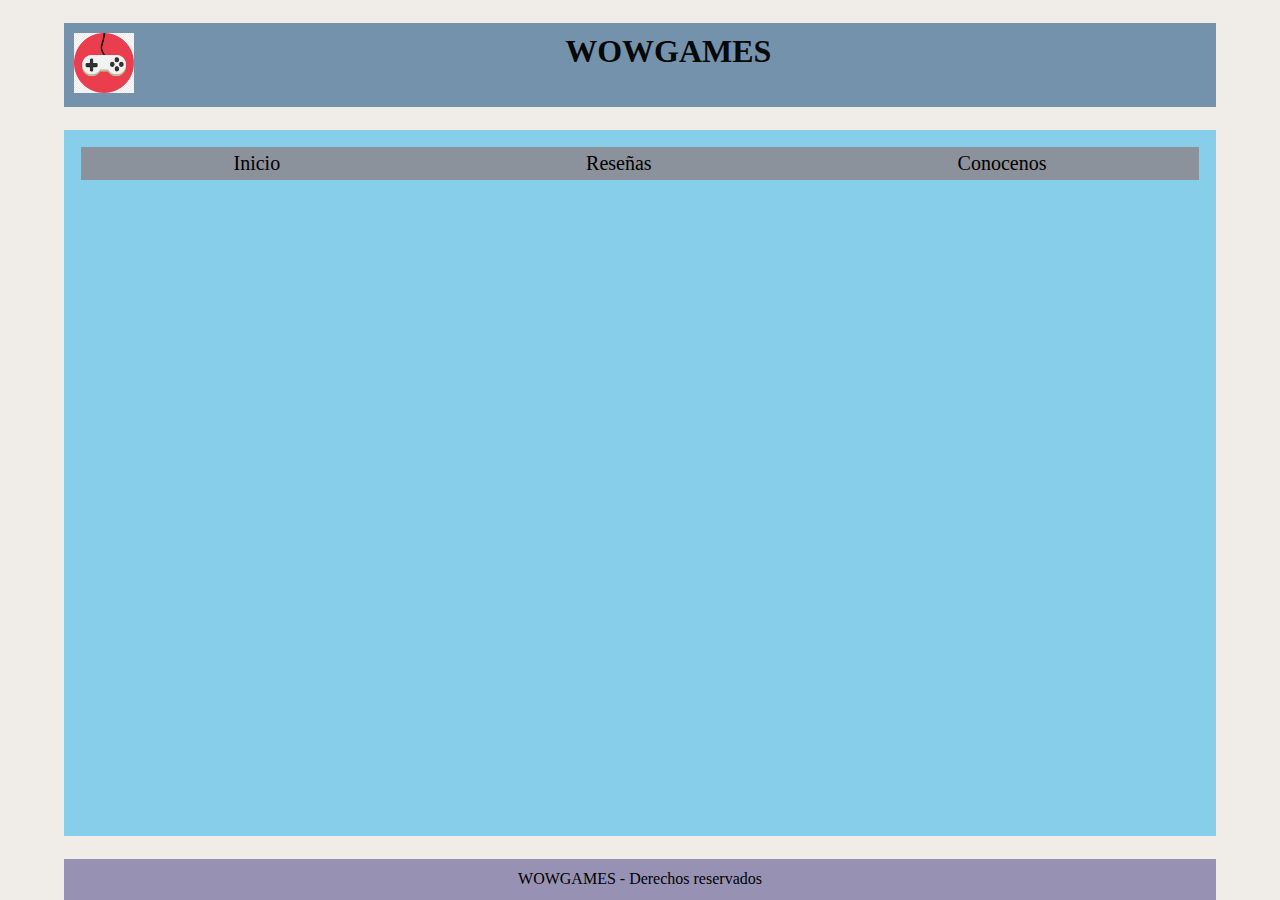
==== index.html @ f05f1eb1 "Subiendo los archivos" ====
<!DOCTYPE html>
<html lang="en">
<head>
    <meta charset="UTF-8">
    <meta http-equiv="X-UA-Compatible" content="IE=edge">
    <meta name="viewport" content="width=device-width, initial-scale=1.0">
    <link rel="stylesheet" href="css/style.css">
    <title>Practica</title>
</head>
<body>
    <header>
        <div class="header_logo">
            <img src="img/game.png" alt="Logo videojuegos">
        </div>
        <div class="header_nombre">
            <h1>WOWGAMES</h1>
        </div>
    </header>
    <nav>
        <ul>
            <li><a href="index.html">Inicio</a></li>
            <li><a href="menu.html">Reseñas</a></li>
            <li><a href="conoce.html">Conocenos</a></li>
        </ul>
    </nav>
    <div class="seccion_principal">
        <main>
          
           
           
        </main>
        
    </div>
    <footer>
        <p>WOWGAMES - Derechos reservados</p>
    </footer>
</body>
</html>
---- css/style.css ----
*{
    box-sizing: border-box;
    margin: 0;
    font-family: Georgia, 'Times New Roman', Times, serif;
}

/* GENERALES*/

body{
    width: min(90%, 1200px);
    background-color: rgb(240, 237, 232);
    display: flex;
    flex-direction: column;
    min-height: 100vh;
    margin: 0 auto;
}

a{
    text-decoration: none; /* Desaparece subrayado de enlaces*/
    font-size: 20px;
    color: black;
    font-weight: 300;

}

/* HEADER */

header{
    width: 100%;
    background-color: rgb(117, 146, 173);
    margin-bottom: 2%;
    margin-top: 2%;
    display: flex;
    padding: 10px;
}

header .header_logo{
    width: 15%;
    
}
header .header_logo img{
    width: 60px;
    height: 60px;
    
}

header .header_nombre{
    width: 75%; 
}

header .header_nombre h1{
    color: rgb(7, 8, 8);
    text-align: center;
}

/* NAVEGACION */

nav{
    width: 100%;
    background-color: skyblue;
    padding: 1%; 
}

nav ul{
    list-style-type: none; /* quitar viñetas */
    display: flex;
   /* justify-content: space-around;*/
    margin: 0;
    padding: 5px;
}

nav ul li{
    background-color: rgb(140, 146, 155);
    flex: auto;
    text-align: center;
    padding: 5px;
}

nav ul li:hover{
    background-color: rgb(40, 199, 199);
    color: rgb(0, 255, 170);
    
}

nav ul li a:hover{
    color: rgb(0, 255, 170);
}

@media screen and (max-width: 768px) {
    nav ul{
        flex-direction: column;
    }
}

/* SECCION PRINCIPAL */

.seccion_principal{
    width: 100%;
    display: flex;
    flex-grow: 1;
    background-color: skyblue;
}

.seccion_principal img{
    width: 100%;
    display: block;
    margin: auto;
    padding: 1%;
}

footer{
    width: 100%;
    background-color: rgb(151, 146, 180);
    text-align: center;
    margin-top: 2%;
    padding: 1%;
}
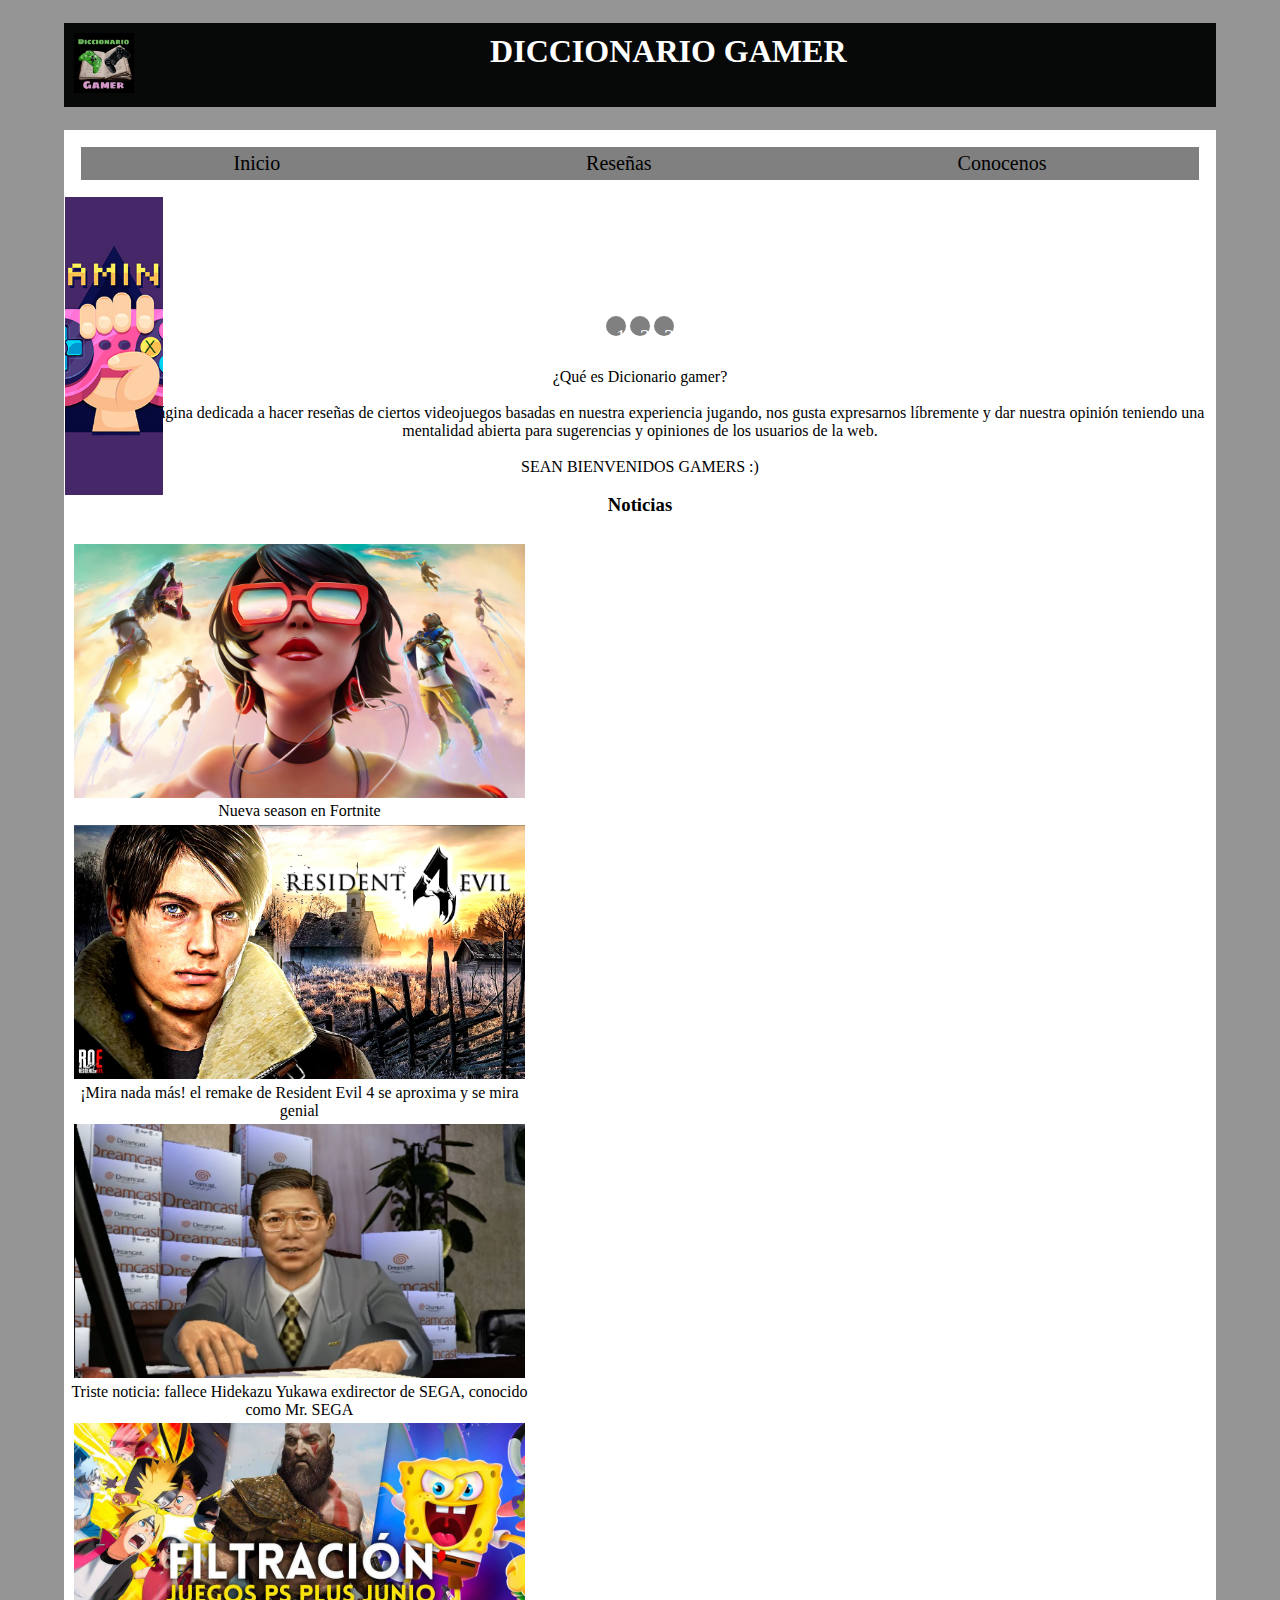
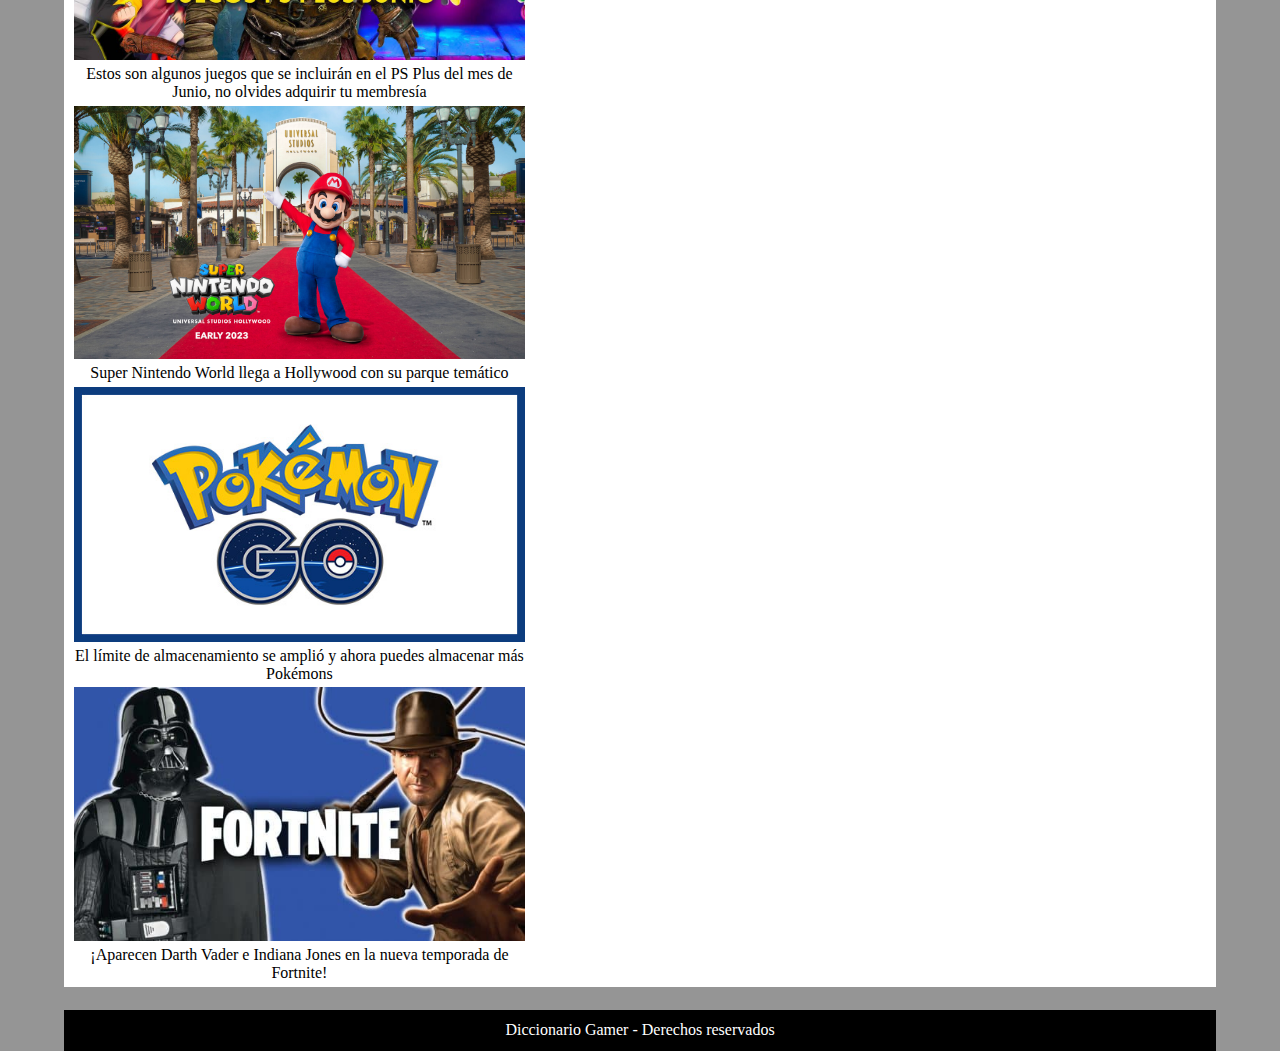
==== commit 43cf1f30: "Eso esta hecho" ====
--- a/index.html
+++ b/index.html
@@ -5,15 +5,15 @@
     <meta http-equiv="X-UA-Compatible" content="IE=edge">
     <meta name="viewport" content="width=device-width, initial-scale=1.0">
     <link rel="stylesheet" href="css/style.css">
-    <title>Practica</title>
+    <title>Diccionario Gamer</title>
 </head>
 <body>
     <header>
         <div class="header_logo">
-            <img src="img/game.png" alt="Logo videojuegos">
+            <img src = "img/portada.jpeg" src = "portada_principal">
         </div>
         <div class="header_nombre">
-            <h1>WOWGAMES</h1>
+            <h1>DICCIONARIO GAMER</h1>
         </div>
     </header>
     <nav>
@@ -25,14 +25,69 @@
     </nav>
     <div class="seccion_principal">
         <main>
-          
-           
-           
-        </main>
-        
-    </div>
+            <ul class = "slider">
+                <li id = "img1" >
+                    <img src = "img/portada1.jpg" src = "portada_pag">
+                </li>
+                <li id = "img2">
+                    <img src = "img/portada2.jpg" src = "portada_pag1">
+                </li>
+                <li id = "img3">
+                    <img src ="img/portada3.jpg" src = "portada_pag2">
+                </li>
+            </ul>
+            <ul class = "num">
+                <li>
+                    <a href="#img1">1</a>
+                </li>
+                <li>
+                    <a href="#img2">2</a>
+                </li>
+                <li>
+                    <a href="#img3">3</a>
+                </li>
+                
+
+            </ul>
+
+            <p>¿Qué es Dicionario gamer? </p>
+            <br>
+            <p> Somos una página dedicada a hacer reseñas de ciertos videojuegos basadas en nuestra experiencia jugando, nos gusta expresarnos líbremente
+                y dar nuestra opinión teniendo una mentalidad abierta para sugerencias y opiniones de los usuarios de la web. 
+            </p>
+            <br>
+            <p>
+                SEAN BIENVENIDOS GAMERS :) 
+            </p>
+            <br>  
+            <h3> Noticias </h3>
+            <br>
+            <div class = "seccion_noticias">
+                <img src = "img/2.jpg" alt = "noticia1"> 
+                <p>Nueva season en Fortnite</p>
+                <img src = "img/3.jpg" alt = "noticia2">
+                <p>¡Mira nada más! el remake de Resident Evil 4
+                    se aproxima y se mira genial
+                </p>
+                <img src = "img/4.jpg" alt = "noticia3">
+                <p>Triste noticia: fallece Hidekazu Yukawa exdirector de SEGA, 
+                    conocido como Mr. SEGA 
+                </p>
+                <img src = "img/5.jpg" alt ="noticia4">
+                <p>Estos son algunos juegos que se incluirán en el PS Plus del mes de Junio, 
+                    no olvides adquirir tu membresía 
+                </p>
+                <img src = "img/6.jpeg" alt = "noticia5">
+                <p>Super Nintendo World llega a Hollywood con su parque temático </p>
+                <img src = "img/7.jpg" alt = "noticia6">
+                <p>El límite de almacenamiento se amplió y ahora puedes almacenar más Pokémons </p>
+                <img src = "img/8.jpg" alt = "noticia6"> 
+                <p>¡Aparecen Darth Vader e Indiana Jones en la nueva temporada de Fortnite! </p>
+            </div>
+        </main> 
+    </div>    
     <footer>
-        <p>WOWGAMES - Derechos reservados</p>
+        <p>Diccionario Gamer - Derechos reservados</p>
     </footer>
 </body>
 </html>
--- a/css/style.css
+++ b/css/style.css
@@ -4,11 +4,10 @@
     font-family: Georgia, 'Times New Roman', Times, serif;
 }
 
-/* GENERALES*/
 
 body{
     width: min(90%, 1200px);
-    background-color: rgb(240, 237, 232);
+    background-color: rgb(149, 149, 149);
     display: flex;
     flex-direction: column;
     min-height: 100vh;
@@ -16,18 +15,18 @@
 }
 
 a{
-    text-decoration: none; /* Desaparece subrayado de enlaces*/
+    text-decoration: none;
     font-size: 20px;
     color: black;
     font-weight: 300;
 
 }
 
-/* HEADER */
+
 
 header{
     width: 100%;
-    background-color: rgb(117, 146, 173);
+    background-color:rgb(7, 8, 8);
     margin-bottom: 2%;
     margin-top: 2%;
     display: flex;
@@ -49,41 +48,39 @@
 }
 
 header .header_nombre h1{
-    color: rgb(7, 8, 8);
+    color: white; 
     text-align: center;
 }
 
-/* NAVEGACION */
 
 nav{
     width: 100%;
-    background-color: skyblue;
+    background-color: white;
     padding: 1%; 
 }
 
 nav ul{
-    list-style-type: none; /* quitar viñetas */
+    list-style-type: none;
     display: flex;
-   /* justify-content: space-around;*/
     margin: 0;
     padding: 5px;
 }
 
 nav ul li{
-    background-color: rgb(140, 146, 155);
+    background-color: rgb(128, 128, 128);
     flex: auto;
     text-align: center;
     padding: 5px;
 }
 
 nav ul li:hover{
-    background-color: rgb(40, 199, 199);
-    color: rgb(0, 255, 170);
+    background-color: rgb(216, 216, 216);
+    color: rgb(0, 0, 0);
     
 }
 
 nav ul li a:hover{
-    color: rgb(0, 255, 170);
+    color: rgb(95, 95, 95);
 }
 
 @media screen and (max-width: 768px) {
@@ -92,13 +89,14 @@
     }
 }
 
-/* SECCION PRINCIPAL */
 
 .seccion_principal{
     width: 100%;
-    display: flex;
+    /*display: flex; */
     flex-grow: 1;
-    background-color: skyblue;
+    background-color: white;
+    text-align: center;
+    font-size: 110;
 }
 
 .seccion_principal img{
@@ -108,9 +106,81 @@
     padding: 1%;
 }
 
+.seccion_noticias {
+    width: 40%;
+    margin: 5px;
+
+}
+
+ul, li {
+    margin: 0; 
+    padding: 0; 
+    list-style: none; 
+}
+
+ul.slider {
+    position: relative; 
+    width: 100px;
+    height: 100px;
+
+}
+
+ul.slider li {
+    position: absolute;
+    left: 0; 
+    top: 0; 
+    opacity: 0;
+    width: inherit;
+    height: inherit;
+    background-color: white;
+    transition: 0.5s;
+
+}
+
+ul.slider li img{
+    width: 100%;
+    height: 300%;
+    object-fit: cover;
+}
+
+ul.slider li:first-child{
+    opacity: 1; 
+
+
+}
+
+ul.slider li:target{
+    opacity: 1; 
+}
+
+.num {
+    text-align: center;
+    margin: 20px; 
+}
+
+.num li {
+    display: inline-block;
+    text-align: center;
+}
+
+.num li a {
+    display: inline-block; 
+    color: white; 
+    text-decoration: none;
+    background-color: grey;
+    padding: 10px; 
+    width: 20px;
+    height: 20px;
+    font-size: 20px;
+    border-radius: 100%;
+}
+
+
+
 footer{
     width: 100%;
-    background-color: rgb(151, 146, 180);
+    background-color: rgb(0, 0, 0);
+    color: white; 
     text-align: center;
     margin-top: 2%;
     padding: 1%;
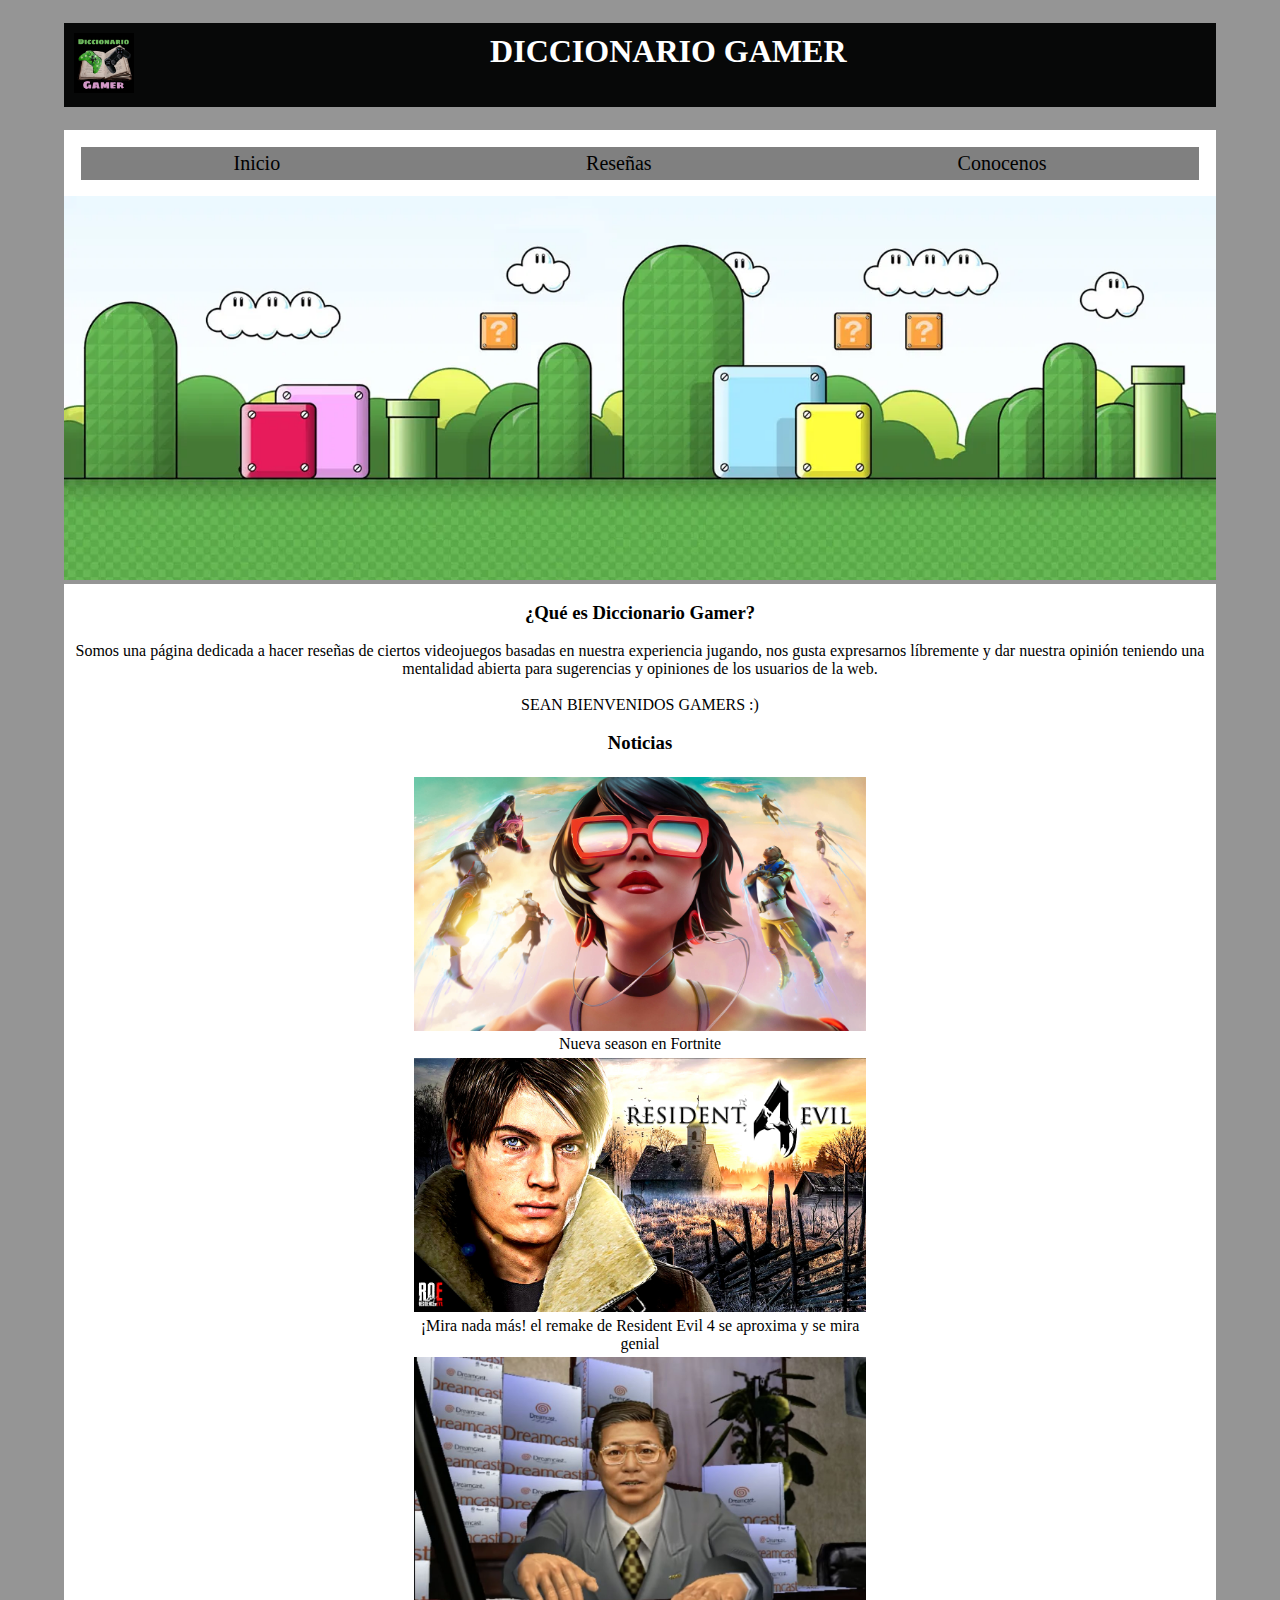
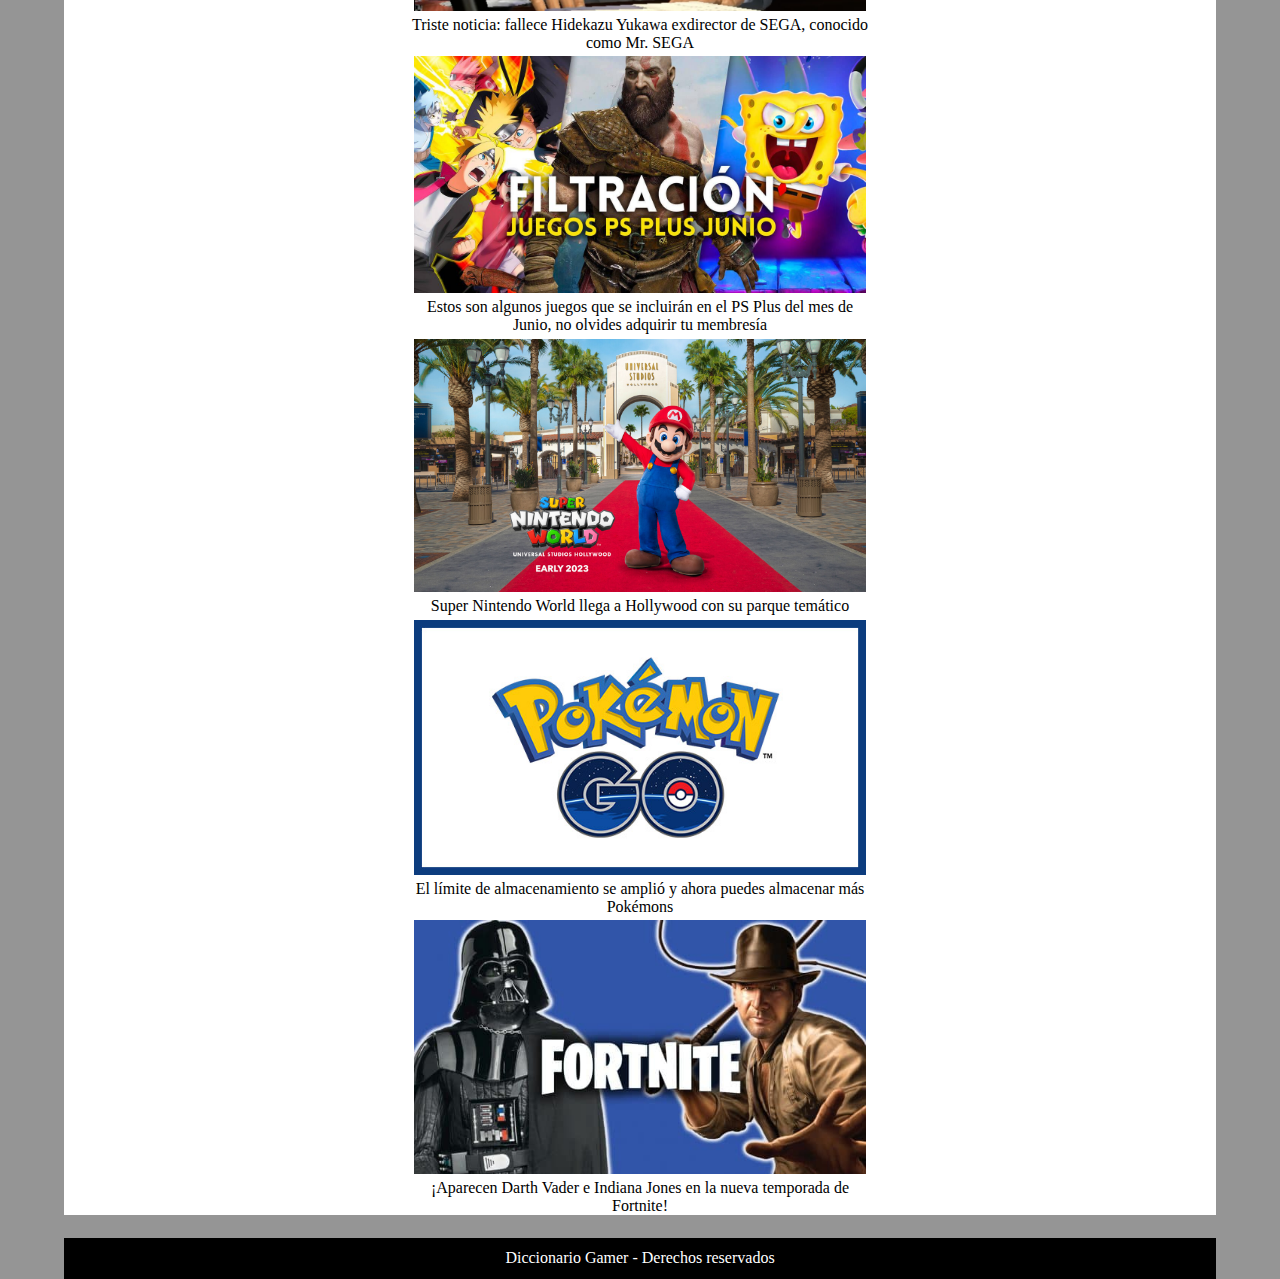
==== commit 9d80c144: "Trabajo terminado" ====
--- a/index.html
+++ b/index.html
@@ -23,34 +23,13 @@
             <li><a href="conoce.html">Conocenos</a></li>
         </ul>
     </nav>
+    <div class = "header">
+        <img src="img/header.webp" alt="header">
+    </div>
     <div class="seccion_principal">
         <main>
-            <ul class = "slider">
-                <li id = "img1" >
-                    <img src = "img/portada1.jpg" src = "portada_pag">
-                </li>
-                <li id = "img2">
-                    <img src = "img/portada2.jpg" src = "portada_pag1">
-                </li>
-                <li id = "img3">
-                    <img src ="img/portada3.jpg" src = "portada_pag2">
-                </li>
-            </ul>
-            <ul class = "num">
-                <li>
-                    <a href="#img1">1</a>
-                </li>
-                <li>
-                    <a href="#img2">2</a>
-                </li>
-                <li>
-                    <a href="#img3">3</a>
-                </li>
-                
-
-            </ul>
-
-            <p>¿Qué es Dicionario gamer? </p>
+            <br>
+            <h3>¿Qué es Diccionario Gamer? </h3>
             <br>
             <p> Somos una página dedicada a hacer reseñas de ciertos videojuegos basadas en nuestra experiencia jugando, nos gusta expresarnos líbremente
                 y dar nuestra opinión teniendo una mentalidad abierta para sugerencias y opiniones de los usuarios de la web. 
--- a/css/style.css
+++ b/css/style.css
@@ -21,8 +21,6 @@
     font-weight: 300;
 
 }
-
-
 
 header{
     width: 100%;
@@ -92,7 +90,6 @@
 
 .seccion_principal{
     width: 100%;
-    /*display: flex; */
     flex-grow: 1;
     background-color: white;
     text-align: center;
@@ -101,81 +98,20 @@
 
 .seccion_principal img{
     width: 100%;
-    display: block;
+    display: block; 
     margin: auto;
     padding: 1%;
 }
 
 .seccion_noticias {
-    width: 40%;
-    margin: 5px;
-
+    max-width: 40%;
+    max-height: 40%;
+    display: inline-block; 
 }
 
-ul, li {
-    margin: 0; 
-    padding: 0; 
-    list-style: none; 
+.header img {
+    width: 100%;
 }
-
-ul.slider {
-    position: relative; 
-    width: 100px;
-    height: 100px;
-
-}
-
-ul.slider li {
-    position: absolute;
-    left: 0; 
-    top: 0; 
-    opacity: 0;
-    width: inherit;
-    height: inherit;
-    background-color: white;
-    transition: 0.5s;
-
-}
-
-ul.slider li img{
-    width: 100%;
-    height: 300%;
-    object-fit: cover;
-}
-
-ul.slider li:first-child{
-    opacity: 1; 
-
-
-}
-
-ul.slider li:target{
-    opacity: 1; 
-}
-
-.num {
-    text-align: center;
-    margin: 20px; 
-}
-
-.num li {
-    display: inline-block;
-    text-align: center;
-}
-
-.num li a {
-    display: inline-block; 
-    color: white; 
-    text-decoration: none;
-    background-color: grey;
-    padding: 10px; 
-    width: 20px;
-    height: 20px;
-    font-size: 20px;
-    border-radius: 100%;
-}
-
-
 
 footer{
     width: 100%;
